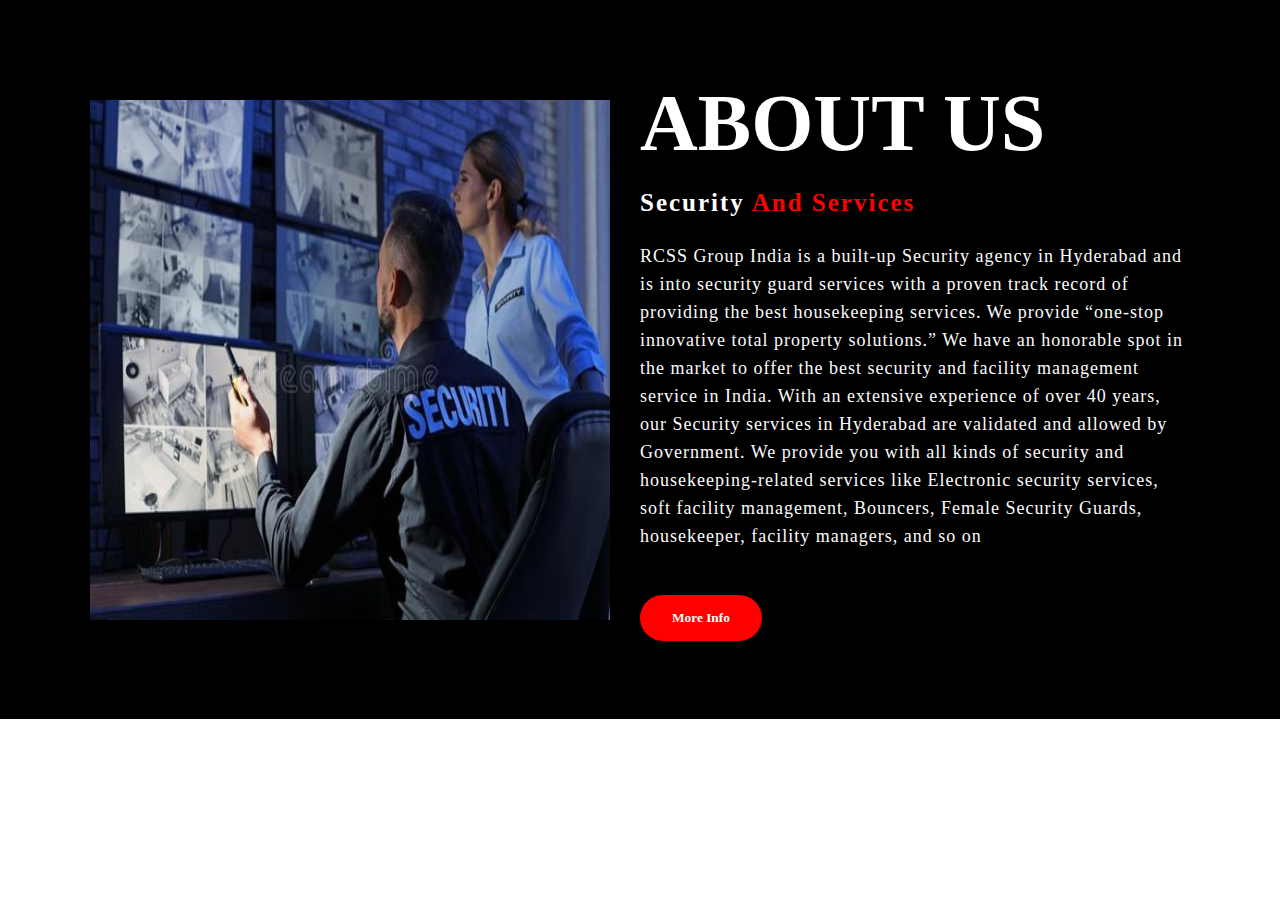
==== aboutus.html @ 3a0c04be "Changes to be committed: 	renamed:    SS/Frame 4.png -> Frame 4.png 	renamed:    SS/Frame 5 (1).jpg " ====
<!DOCTYPE html>
<html lang="en">
  <head>
    <meta charset="UTF-8" />
    <meta name="viewport" content="width=device-width, initial-scale=1.0" />
    <!-- <https://fonts.googleapis.com/css2?family=Familjen+Grotesk:ital,wght@0,400..700;1,400..700&display=swap'>; -->
    <link rel="stylesheet" href="styling.css">
    <title>ABOUT US PAGE</title>
  </head>
  <body>
    <section class="about">
      <div class="main">
        <img src="imgg.jpg" />
        <div class="about-text">
          <h1>ABOUT US</h1>
          <h5>Security <span>and Services</span></h5>
          <p>
            RCSS Group India is a built-up Security agency in Hyderabad and is
            into security guard services with a proven track record of providing
            the best housekeeping services. We provide “one-stop innovative
            total property solutions.” We have an honorable spot in the market
            to offer the best security and facility management service in India.
            With an extensive experience of over 40 years, our Security services
            in Hyderabad are validated and allowed by Government. We provide you
            with all kinds of security and housekeeping-related services like
            Electronic security services, soft facility management, Bouncers,
            Female Security Guards, housekeeper, facility managers, and so on
          </p>
          <button type="button">More Info</button>
        </div>
      </div>
    </section>
  </body>
</html>
---- styling.css ----
*{
    padding:0px;
    margin:0px;
    font-family:'Josefin Sans' , sans-serif;
    box-sizing: border-box;
    font-family: "https://fonts.googleapis.com/css2?family=Familjen+Grotesk:ital,wght@0,400..700;1,400..700&display=swap";

}
.about{
    width:100%;
    padding:78px 0px;
    background-color: #000000;
}
.about img{
    height: 520px;
    width: 520px;
}
.about-text{
     width: 550px;
}
.main{
    width: 1130px;
    max-width: 95%;
    margin: 0 auto;
    display: flex;
    align-items: center;
    justify-content: space-around;
}
.about-text h1{
     color: #ffffff;
     font-size: 80px;
     text-transform: capitalize;
     margin-bottom: 20px;
}
.about-text h5{
    color: #ffffff;
    font-size: 25px;
    text-transform: capitalize;
    margin-bottom: 25px;
    letter-spacing: 2px;
}
span{
    color: red;
}
.about-text p{
    color: #fcfcfc;
    letter-spacing: 1px;
    line-height: 28px;
    font-size: 18px;
    margin-bottom: 45px;
    font-family: "https://fonts.googleapis.com/css2?family=Familjen+Grotesk:ital,wght@0,400..700;1,400..700&display=swap";
}
button{
    background:red;
    color: #ffffff;
    text-decoration: none;
    border: 2px solid transparent;
    font-weight: bold;
    padding: 13px 30px;
    border-radius: 30px;
    transition: .4s;
}
button:hover{
    background:transparent ;
    border:2px solid red ;
    cursor: pointer;
}
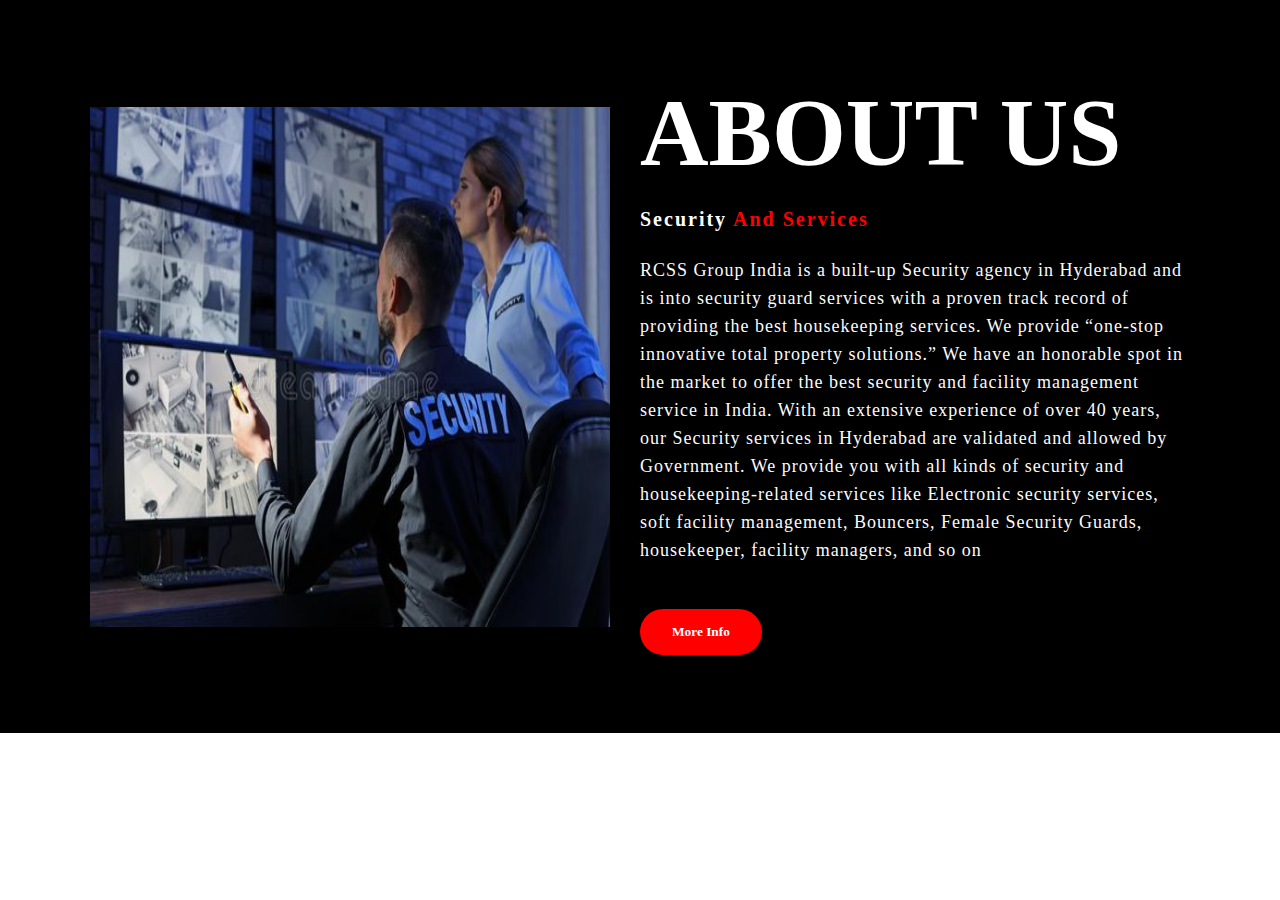
==== commit 915bc392: "Changes to be committed: 	renamed:    styling.css -> aboutus.css 	modified:   aboutus.html 	deleted:" ====
--- a/aboutus.html
+++ b/aboutus.html
@@ -4,7 +4,7 @@
     <meta charset="UTF-8" />
     <meta name="viewport" content="width=device-width, initial-scale=1.0" />
     <!-- <https://fonts.googleapis.com/css2?family=Familjen+Grotesk:ital,wght@0,400..700;1,400..700&display=swap'>; -->
-    <link rel="stylesheet" href="styling.css">
+    <link rel="stylesheet" href="aboutus.css">
     <title>ABOUT US PAGE</title>
   </head>
   <body>
--- a/aboutus.css
+++ b/aboutus.css
@@ -0,0 +1,66 @@
+*{
+    padding:0px;
+    margin:0px;
+    font-family:'Josefin Sans' , sans-serif;
+    box-sizing: border-box;
+    font-family: "https://cdnjs.cloudflare.com/ajax/libs/font-awesome/6.5.1/css/all.min.css"
+}
+.about{
+    width:100%;
+    padding:78px 0px;
+    background-color: #000000;
+}
+.about img{
+    height: 520px;
+    width: 520px;
+}
+.about-text{
+     width: 550px;
+}
+.main{
+    width: 1130px;
+    max-width: 95%;
+    margin: 0 auto;
+    display: flex;
+    align-items: center;
+    justify-content: space-around;
+}
+.about-text h1{
+     color: #ffffff;
+     font-size: 95px;
+     text-transform: capitalize;
+     margin-bottom: 20px;
+}
+.about-text h5{
+    color: #ffffff;
+    font-size: 20px;
+    text-transform: capitalize;
+    margin-bottom: 25px;
+    letter-spacing: 2px;
+}
+span{
+    color: red;
+}
+.about-text p{
+    color: #fcfcfc;
+    letter-spacing: 1px;
+    line-height: 28px;
+    font-size: 18px;
+    margin-bottom: 45px;
+    font-family: "https://fonts.googleapis.com/css2?family=Familjen+Grotesk:ital,wght@0,400..700;1,400..700&display=swap";
+}
+button{
+    background:red;
+    color: #ffffff;
+    text-decoration: none;
+    border: 2px solid transparent;
+    font-weight: bold;
+    padding: 13px 30px;
+    border-radius: 30px;
+    transition: .4s;
+}
+button:hover{
+    background:transparent ;
+    border:2px solid red ;
+    cursor: pointer;
+}